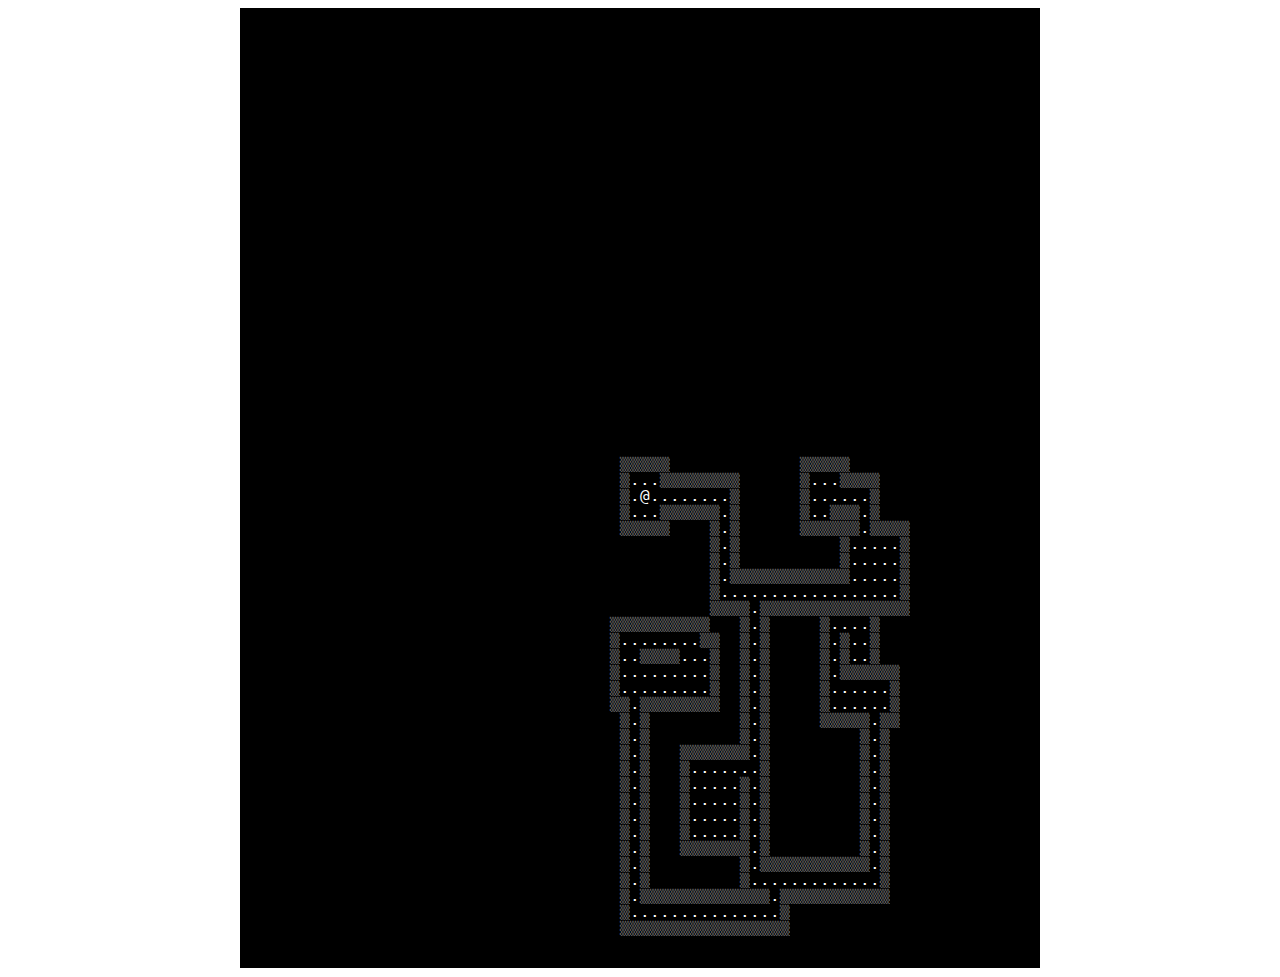
==== index.html @ 7a488138 "new: bigger vviewport, add/fix/clarify some comments" ====
<!DOCTYPE html>
<html lang="en">
<head>
	<meta http-equiv="Content-Type" content="text/html; charset=utf-8" />
	<title>Simple Dungeon</title>
	<link href="../3rd-party/unicodetiles/unicodetiles.css" rel="stylesheet" type="text/css" />
	<link href="style.css" rel="stylesheet" type="text/css" />
	<script src="../3rd-party/unicodetiles/unicodetiles.js"></script>
	<script src="../3rd-party/unicodetiles/ut.DOMRenderer.js"></script>
	<script src="../3rd-party/unicodetiles/input.js"></script>
	<!--
		Check the JS file below for the actual source code!
	-->
	<script src="simple-dungeon.js"></script>
</head>

<body onload="initSimpleDungeon();">
	<div class="centerer">
		<div id="game">Enable JavaScript and reload the page.</div>
	</div>

</body>
</html>
---- 3rd-party/unicodetiles/unicodetiles.css ----
@charset "utf-8";

@font-face {
	font-family: 'DejaVuSansMono';
	src: url('DejaVuSansMono.eot');
	src: url('DejaVuSansMono.eot?#iefix') format('eot'),
		 url('DejaVuSansMono.woff') format('woff'),
		 url('DejaVuSansMono.ttf') format('truetype');
}

.unicodetiles {
	font-family: "DejaVuSansMono", "DejaVu Sans Mono", monospace;
	white-space: pre;
	text-align: center;
	line-height: 1;
	letter-spacing: 0px;
	display: inline-block;
}

.unicodetiles div {
	float: left;
	height: 1em;
}

.unicodetiles br {
	clear: both;
}
---- style.css ----
@charset "utf-8";

.centerer {
	text-align: center;
}

#game {
	font-size: 16px; /* This one determines tile size in our terminal */
	background-color: #000;
}
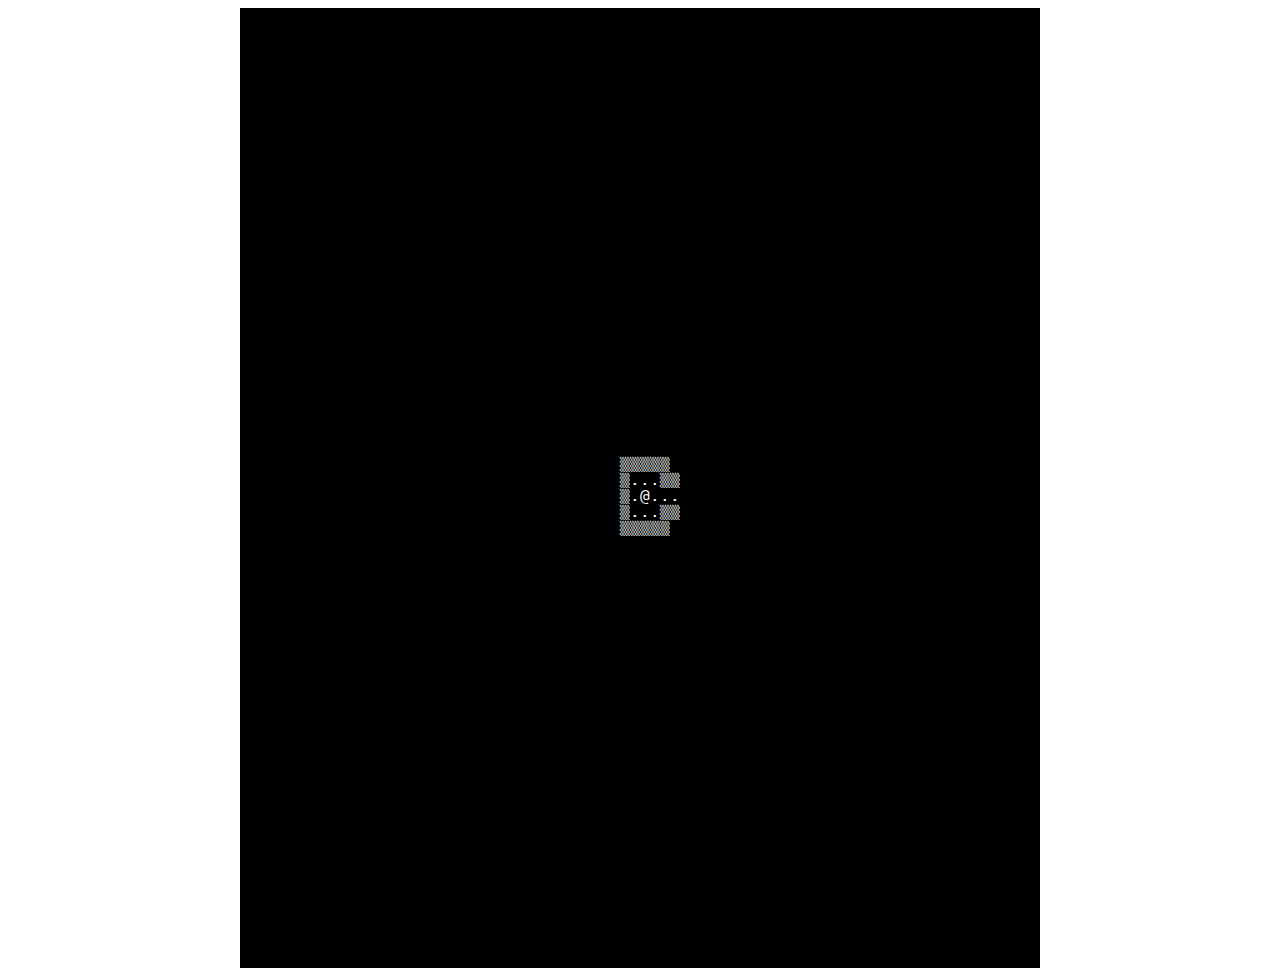
==== commit 76b87239: "new: add Alea RNG by Johannes Baagoe" ====
--- a/index.html
+++ b/index.html
@@ -5,16 +5,17 @@
 	<title>Simple Dungeon</title>
 	<link href="../3rd-party/unicodetiles/unicodetiles.css" rel="stylesheet" type="text/css" />
 	<link href="style.css" rel="stylesheet" type="text/css" />
+	<script src="alea.js"></script>
 	<script src="../3rd-party/unicodetiles/unicodetiles.js"></script>
 	<script src="../3rd-party/unicodetiles/ut.DOMRenderer.js"></script>
 	<script src="../3rd-party/unicodetiles/input.js"></script>
 	<!--
 		Check the JS file below for the actual source code!
 	-->
-	<script src="simple-dungeon.js"></script>
+	<script type="module" src="game.js"></script>
 </head>
 
-<body onload="initSimpleDungeon();">
+<body>
 	<div class="centerer">
 		<div id="game">Enable JavaScript and reload the page.</div>
 	</div>
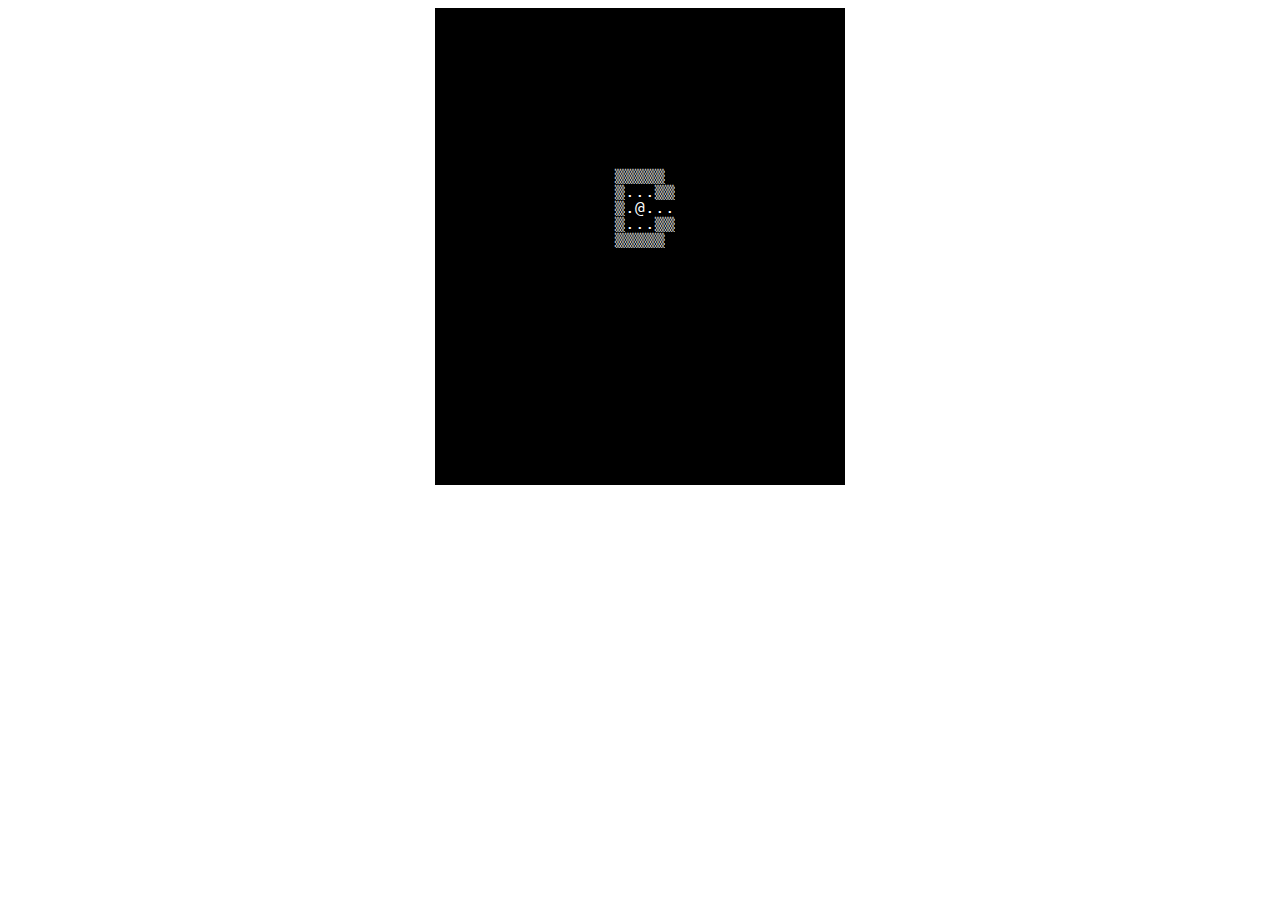
==== commit f83c53d7: "new: implement message log" ====
--- a/index.html
+++ b/index.html
@@ -6,6 +6,7 @@
 	<link href="../3rd-party/unicodetiles/unicodetiles.css" rel="stylesheet" type="text/css" />
 	<link href="style.css" rel="stylesheet" type="text/css" />
 	<script src="alea.js"></script>
+	<script type="module" src="astar.js"></script>
 	<script src="../3rd-party/unicodetiles/unicodetiles.js"></script>
 	<script src="../3rd-party/unicodetiles/ut.DOMRenderer.js"></script>
 	<script src="../3rd-party/unicodetiles/input.js"></script>
@@ -18,6 +19,7 @@
 <body>
 	<div class="centerer">
 		<div id="game">Enable JavaScript and reload the page.</div>
+		<div id="messages"></div>
 	</div>
 
 </body>
--- a/style.css
+++ b/style.css
@@ -2,9 +2,24 @@
 
 .centerer {
 	text-align: center;
+	display: grid; /* Picked up from redblobgames, ensures other elements fit size */
+	justify-content: center; /* Centers the above */
 }
 
 #game {
 	font-size: 16px; /* This one determines tile size in our terminal */
 	background-color: #000;
+}
+
+#messages {
+	box-sizing: border-box;
+	font-family: "DejaVuSansMono", "DejaVu Sans Mono", monospace;
+    font-size: 0.8em;
+    height: 6em; /* 5 lines of text plus fudge*/
+    line-height: 1.0;
+    background: black;
+    color: white; /* Default - overwritten by gameMessage */
+    margin: 0;
+    padding: 0.5em 1em;
+    text-align: left;
 }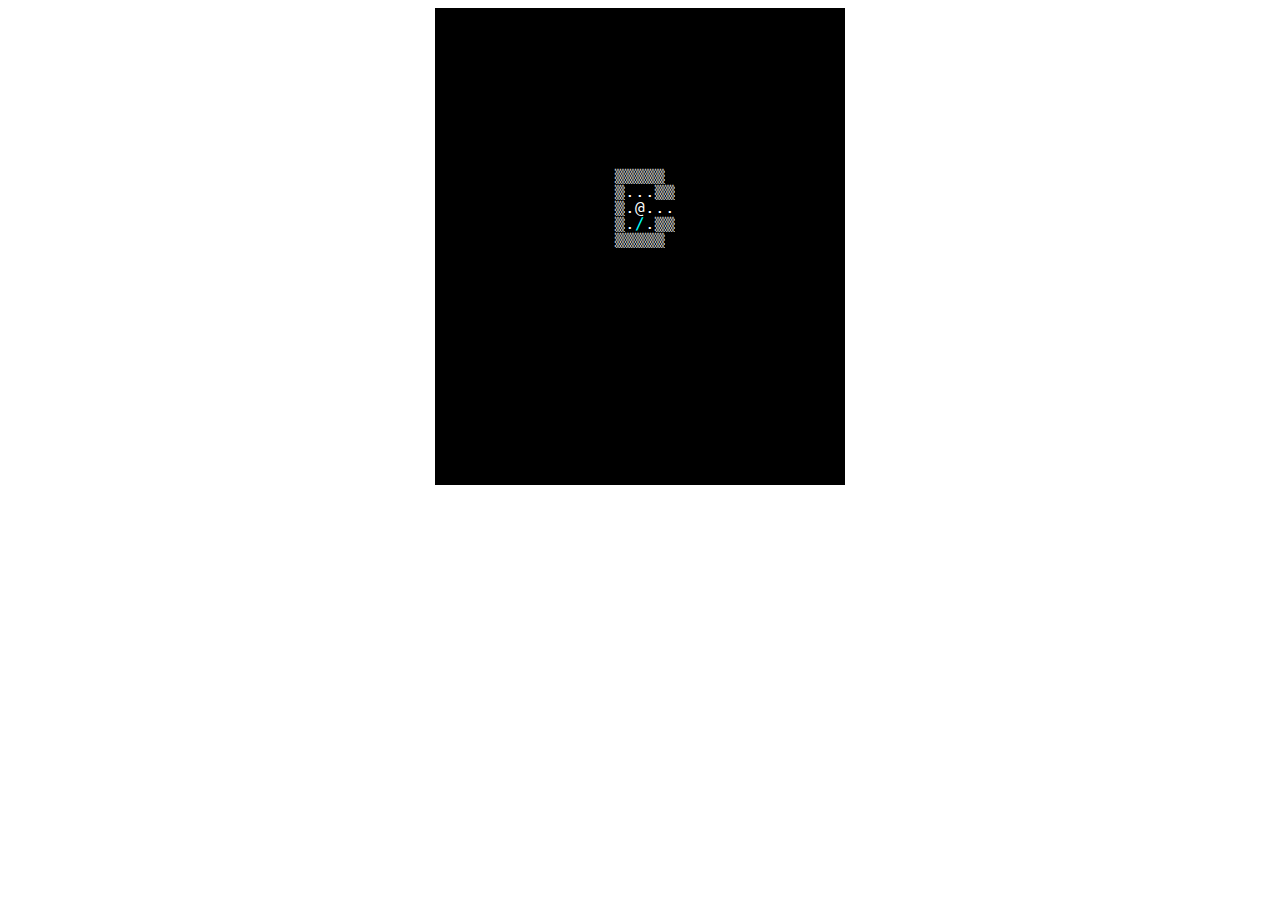
==== commit b612486a: "fix: GH layout is different from ours for some reason" ====
--- a/index.html
+++ b/index.html
@@ -3,13 +3,13 @@
 <head>
 	<meta http-equiv="Content-Type" content="text/html; charset=utf-8" />
 	<title>Simple Dungeon</title>
-	<link href="../3rd-party/unicodetiles/unicodetiles.css" rel="stylesheet" type="text/css" />
+	<link href="/3rd-party/unicodetiles/unicodetiles.css" rel="stylesheet" type="text/css" />
 	<link href="style.css" rel="stylesheet" type="text/css" />
 	<script src="alea.js"></script>
 	<script type="module" src="astar.js"></script>
-	<script src="../3rd-party/unicodetiles/unicodetiles.js"></script>
-	<script src="../3rd-party/unicodetiles/ut.DOMRenderer.js"></script>
-	<script src="../3rd-party/unicodetiles/input.js"></script>
+	<script src="/3rd-party/unicodetiles/unicodetiles.js"></script>
+	<script src="/3rd-party/unicodetiles/ut.DOMRenderer.js"></script>
+	<script src="/3rd-party/unicodetiles/input.js"></script>
 	<!--
 		Check the JS file below for the actual source code!
 	-->
@@ -20,6 +20,8 @@
 	<div class="centerer">
 		<div id="game">Enable JavaScript and reload the page.</div>
 		<div id="messages"></div>
+		<div id="inventory" class="overlay"></div>
+		
 	</div>
 
 </body>
--- a/style.css
+++ b/style.css
@@ -3,15 +3,20 @@
 .centerer {
 	text-align: center;
 	display: grid; /* Picked up from redblobgames, ensures other elements fit size */
-	justify-content: center; /* Centers the above */
+    justify-content: center; /* Centers the above */
+    grid-template-areas: "game" "message-area";
+    cursor: default;
 }
 
 #game {
 	font-size: 16px; /* This one determines tile size in our terminal */
-	background-color: #000;
+    background-color: #000;
+    grid-area: game;
+    z-index: 1;
 }
 
 #messages {
+    grid-area: message-area;
 	box-sizing: border-box;
 	font-family: "DejaVuSansMono", "DejaVu Sans Mono", monospace;
     font-size: 0.8em;
@@ -22,4 +27,28 @@
     margin: 0;
     padding: 0.5em 1em;
     text-align: left;
+    z-index: 1;
+}
+
+.overlay {
+    grid-area: game;
+    z-index: 0;
+    height: auto;
+    align-self: center;
+    padding: 0.5em;
+    line-height: 1.0;
+    font-family: monospace;
+    font-size: 0.8em;
+    opacity: 0;
+    background: black;
+    color: white;
+}
+.overlay.visible {
+    z-index: 2;
+    /* box-shadow: 0 1px 4px -3px white; */
+    opacity: 1;
+}
+
+.overlay li {
+    text-align: left;
 }